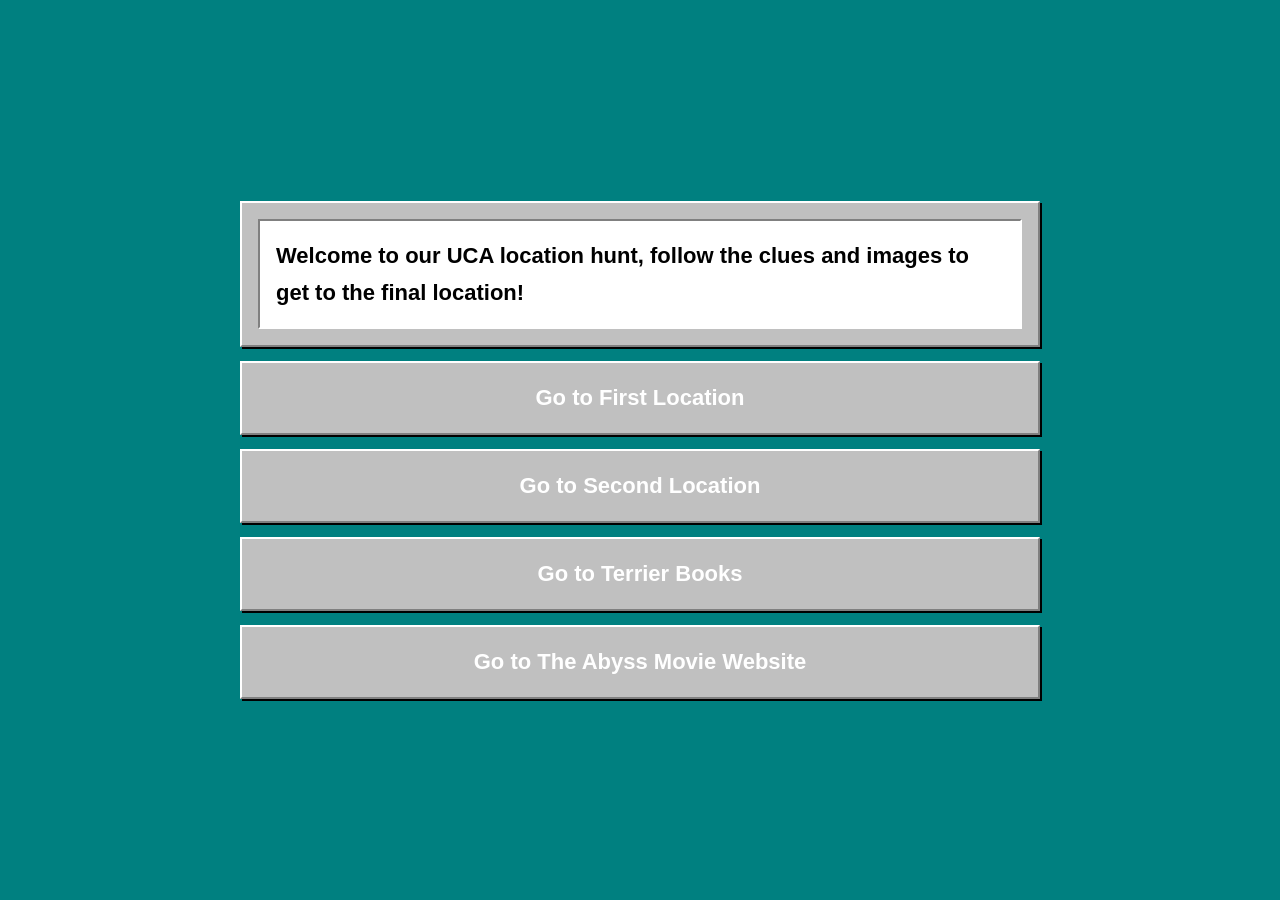
==== index.html @ 3e2f5559 "added button to the abyss" ====
<!DOCTYPE html>
<html lang="en">
<head>
  <meta charset="UTF-8">
  <meta name="viewport" content="width=device-width, initial-scale=1.0">
  <title>UCA Location Hunt</title>
  <style>
    * { box-sizing: border-box; margin: 0; padding: 0; }
    html, body {
      background-color: #008080;
      font-family: 'MS Sans Serif', Arial, sans-serif;
      color: #000;
      min-height: 100%;
      height: 100%;
      width: 100%;
    }
    body {
      display: flex;
      align-items: center;
      justify-content: center;
      min-height: 100vh;
      padding: 30px 20px;
    }
    .container {
      width: 100%;
      max-width: 600px;
      display: flex;
      flex-direction: column;
      gap: 14px;
    }
    .window {
      background: #c0c0c0;
      border-top: 2px solid #ffffff;
      border-left: 2px solid #ffffff;
      border-right: 2px solid #808080;
      border-bottom: 2px solid #808080;
      box-shadow: 2px 2px 0 #000;
      width: 100%;
    }
    .window-body { padding: 16px; }
    .inset-white {
      border-top: 2px solid #808080;
      border-left: 2px solid #808080;
      border-right: 2px solid #ffffff;
      border-bottom: 2px solid #ffffff;
      background: #ffffff;
      padding: 16px;
      font-size: 16px;
      line-height: 1.7;
      font-weight: bold;
    }
    a.win98-link {
      display: block;
      font-family: 'MS Sans Serif', Arial, sans-serif;
      font-size: 16px;
      font-weight: bold;
      color: #000;
      text-decoration: none;
      background: #c0c0c0;
      border-top: 2px solid #ffffff;
      border-left: 2px solid #ffffff;
      border-right: 2px solid #808080;
      border-bottom: 2px solid #808080;
      padding: 16px 20px;
      cursor: pointer;
      width: 100%;
      box-shadow: 2px 2px 0 #000;
      text-align: center;
    }
    a.win98-link:active {
      border-top: 2px solid #808080;
      border-left: 2px solid #808080;
      border-right: 2px solid #ffffff;
      border-bottom: 2px solid #ffffff;
      padding: 17px 19px 15px 21px;
    }
    @media (min-width: 601px) {
      .container { max-width: 800px; }
      .inset-white { font-size: 22px; }
      a.win98-link { font-size: 22px; padding: 22px 24px; }
    }
    @media (max-width: 600px) {
      body { align-items: flex-start; padding: 20px 16px; }
      .inset-white { font-size: 15px; }
      a.win98-link { font-size: 15px; padding: 18px 16px; }
    }
  </style>
</head>
<body>
<link href="style.css" rel="stylesheet" type="text/css" />
  <div class="container">
    <div class="window">
      <div class="window-body">
        <div class="inset-white">
          Welcome to our UCA location hunt, follow the clues and images to get to the final location!
        </div>
      </div>
    </div>
    <a class="win98-link" href="FirstLocation.html">Go to First Location</a>
    <a class="win98-link" href="SecondLocation.html">Go to Second Location</a>
    <a class="win98-link" href="TerrierBooks.html">Go to Terrier Books</a>
    <a class="win98-link" href="Abyss.html">Go to The Abyss Movie Website</a>
  </div>
</body>
</html>
---- style.css ----
html {
  background-color: black;
  height: 100%;
  width: 100%;

  .column {
    float: left;
    width: 30%;
    padding: 10px;
    height: 300px;
  }

  .midcolumn {
    margin: 0 auto;
    width: 30%;
    padding: 10px;
    max-width: 200px; /* making it small */
    height: 200px;
  }

  h1{
    color: white;
  }
  
  .smalltext {
    color: white;
    font-size: 20px;
    background-color: black;
  }

  .bigtext {
    color: white;
    font-size: 40px;
    background-color: black;
  }
  
  a:link {
    color: white;
  }

  a:hover {
    color: red;
  }

  a:visited {
    color: white;
  }
}
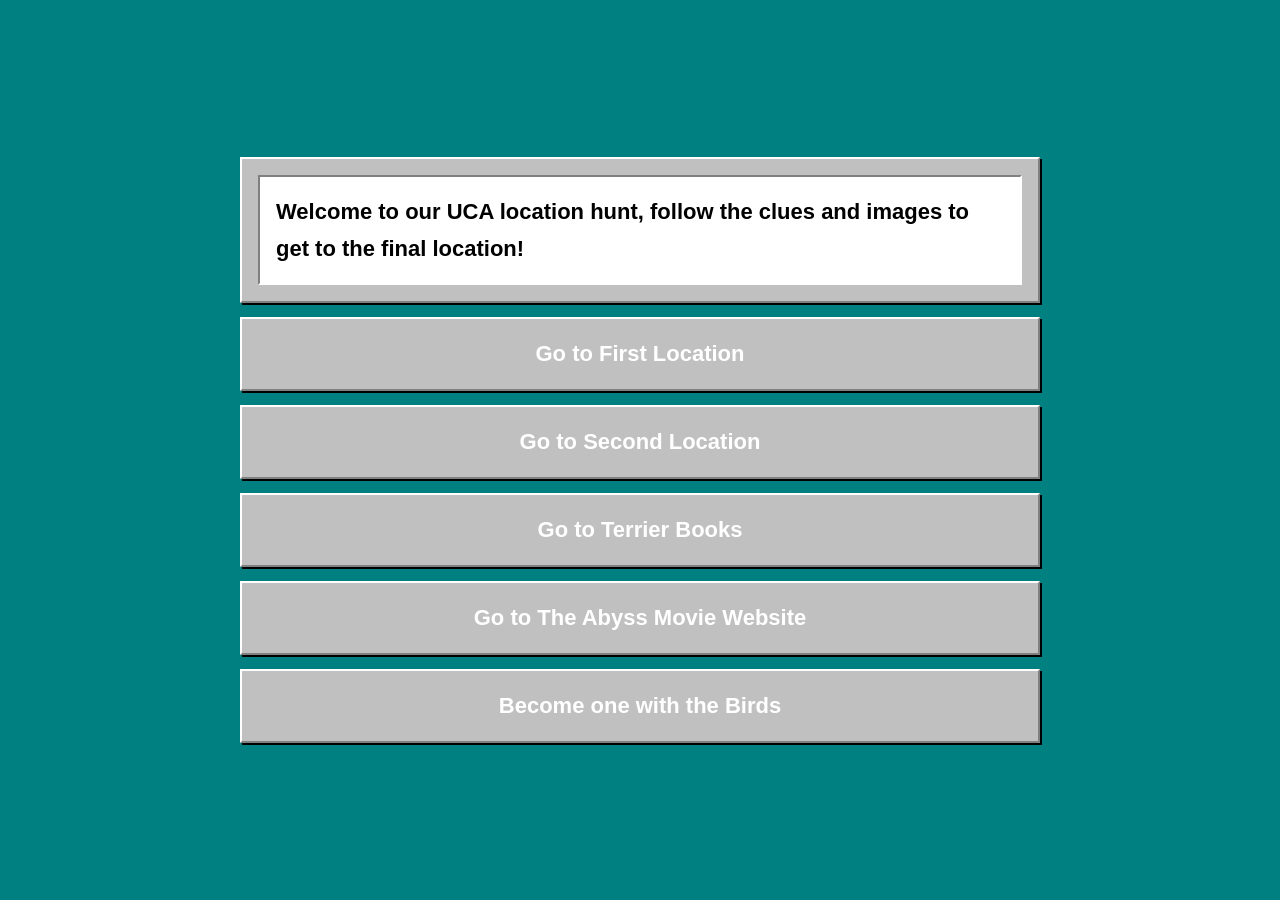
==== commit e9ea6d87: "Update index.html" ====
--- a/index.html
+++ b/index.html
@@ -100,6 +100,7 @@
     <a class="win98-link" href="SecondLocation.html">Go to Second Location</a>
     <a class="win98-link" href="TerrierBooks.html">Go to Terrier Books</a>
     <a class="win98-link" href="Abyss.html">Go to The Abyss Movie Website</a>
+    <a class="win98-link" href="BirdWatching.html">Become one with the Birds</a>
   </div>
 </body>
 </html>
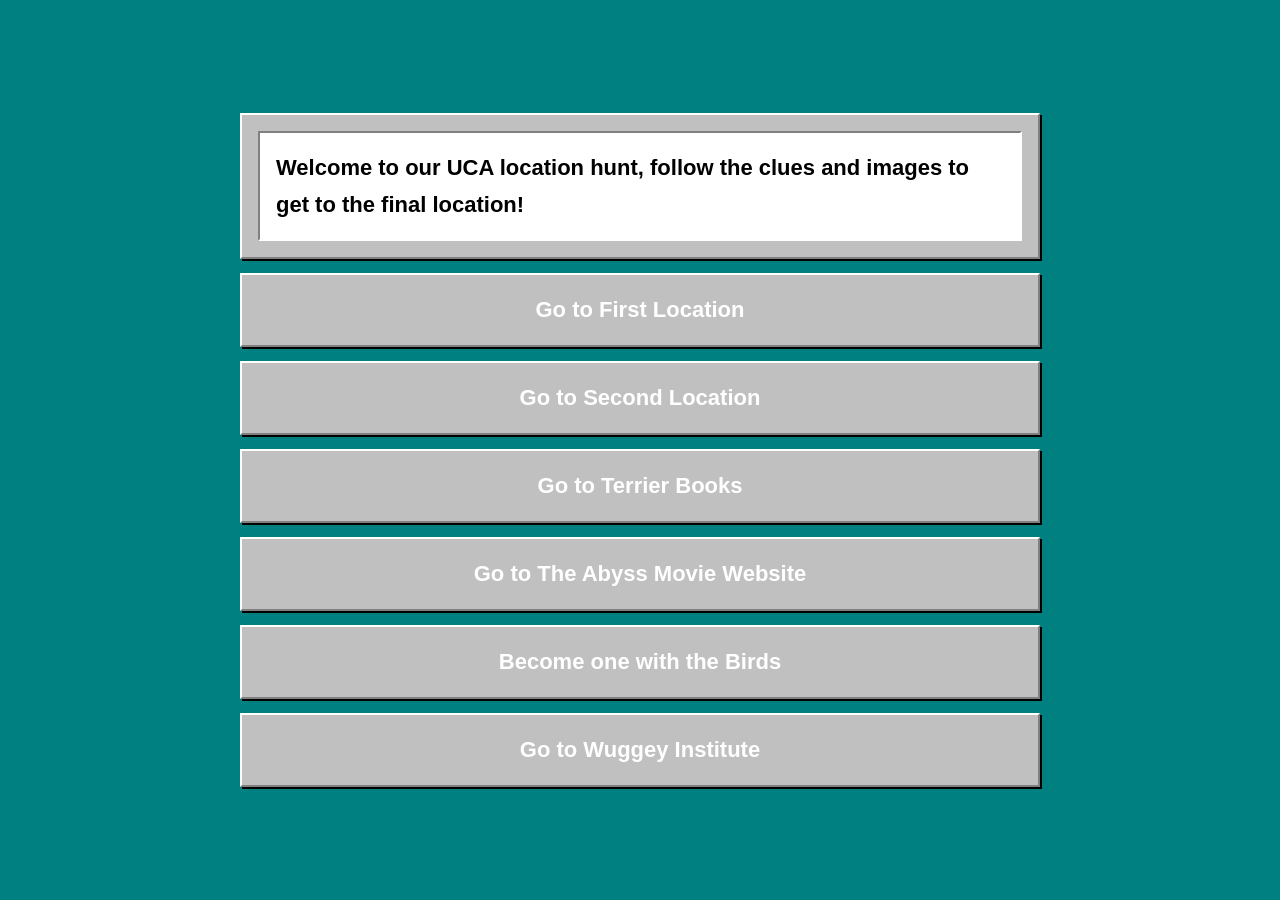
==== commit 59c9935b: "Update index.html" ====
--- a/index.html
+++ b/index.html
@@ -101,6 +101,7 @@
     <a class="win98-link" href="TerrierBooks.html">Go to Terrier Books</a>
     <a class="win98-link" href="Abyss.html">Go to The Abyss Movie Website</a>
     <a class="win98-link" href="BirdWatching.html">Become one with the Birds</a>
+    <a class="win98-link" href="WICC.html">Go to Wuggey Institute</a>
   </div>
 </body>
 </html>
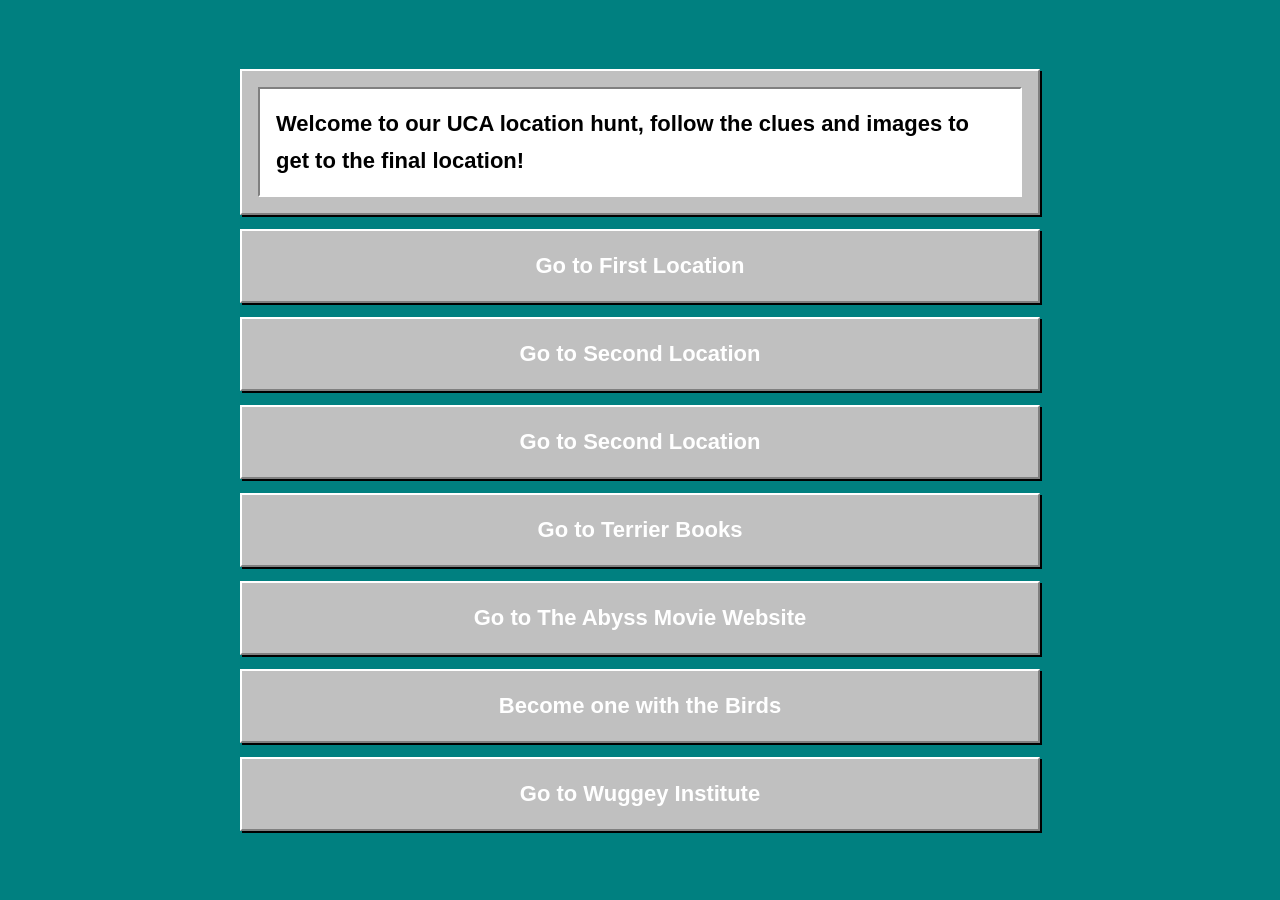
==== commit 3ace1f2a: "Add link to Third Location in index.html" ====
--- a/index.html
+++ b/index.html
@@ -98,6 +98,7 @@
     </div>
     <a class="win98-link" href="FirstLocation.html">Go to First Location</a>
     <a class="win98-link" href="SecondLocation.html">Go to Second Location</a>
+    <a class="win98-link" href="ThirdLocation.html">Go to Second Location</a>
     <a class="win98-link" href="TerrierBooks.html">Go to Terrier Books</a>
     <a class="win98-link" href="Abyss.html">Go to The Abyss Movie Website</a>
     <a class="win98-link" href="BirdWatching.html">Become one with the Birds</a>
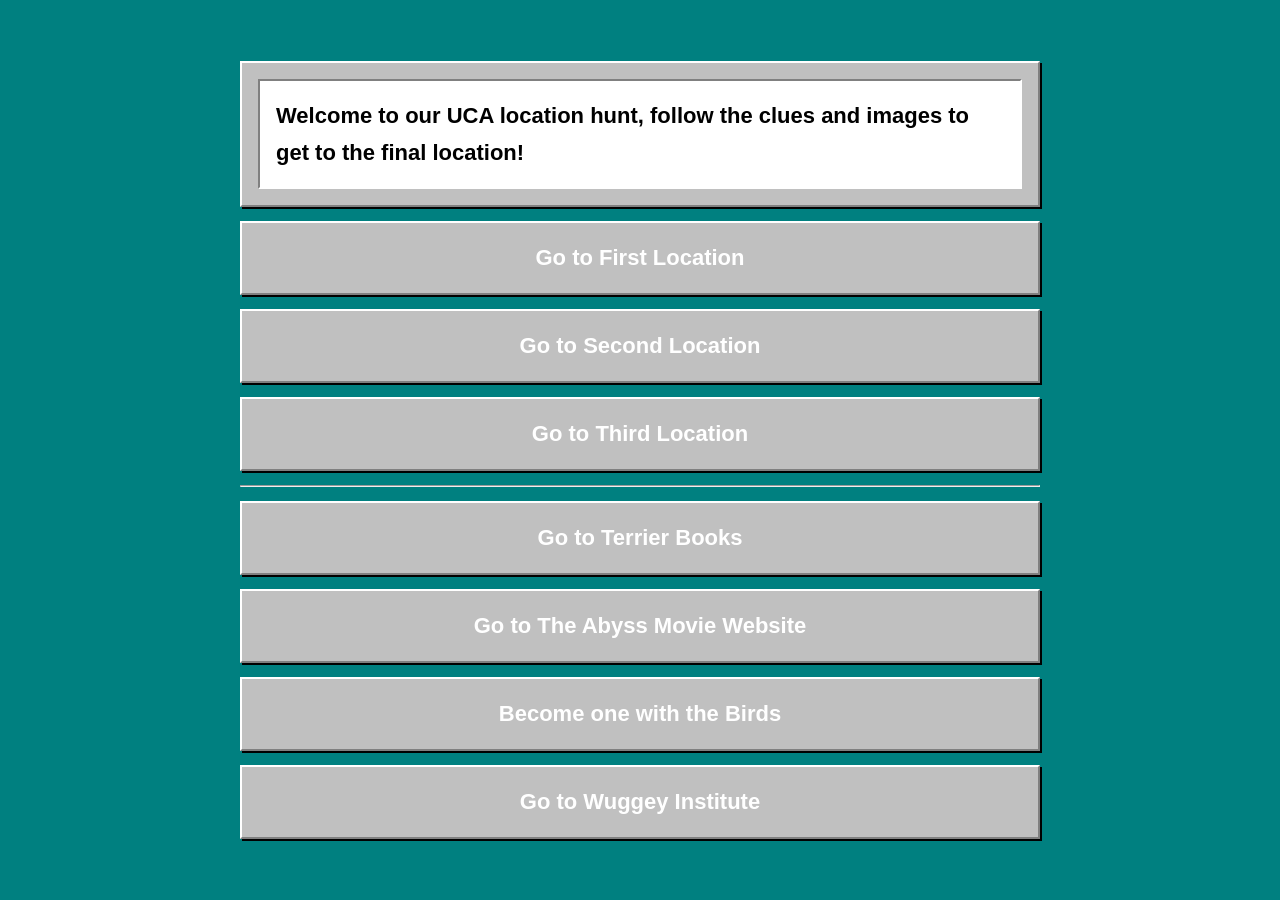
==== commit 546ee002: "Correct link text for ThirdLocation.html" ====
--- a/index.html
+++ b/index.html
@@ -98,7 +98,10 @@
     </div>
     <a class="win98-link" href="FirstLocation.html">Go to First Location</a>
     <a class="win98-link" href="SecondLocation.html">Go to Second Location</a>
-    <a class="win98-link" href="ThirdLocation.html">Go to Second Location</a>
+    <a class="win98-link" href="ThirdLocation.html">Go to Third Location</a>
+
+    <hr class="divider">
+    
     <a class="win98-link" href="TerrierBooks.html">Go to Terrier Books</a>
     <a class="win98-link" href="Abyss.html">Go to The Abyss Movie Website</a>
     <a class="win98-link" href="BirdWatching.html">Become one with the Birds</a>
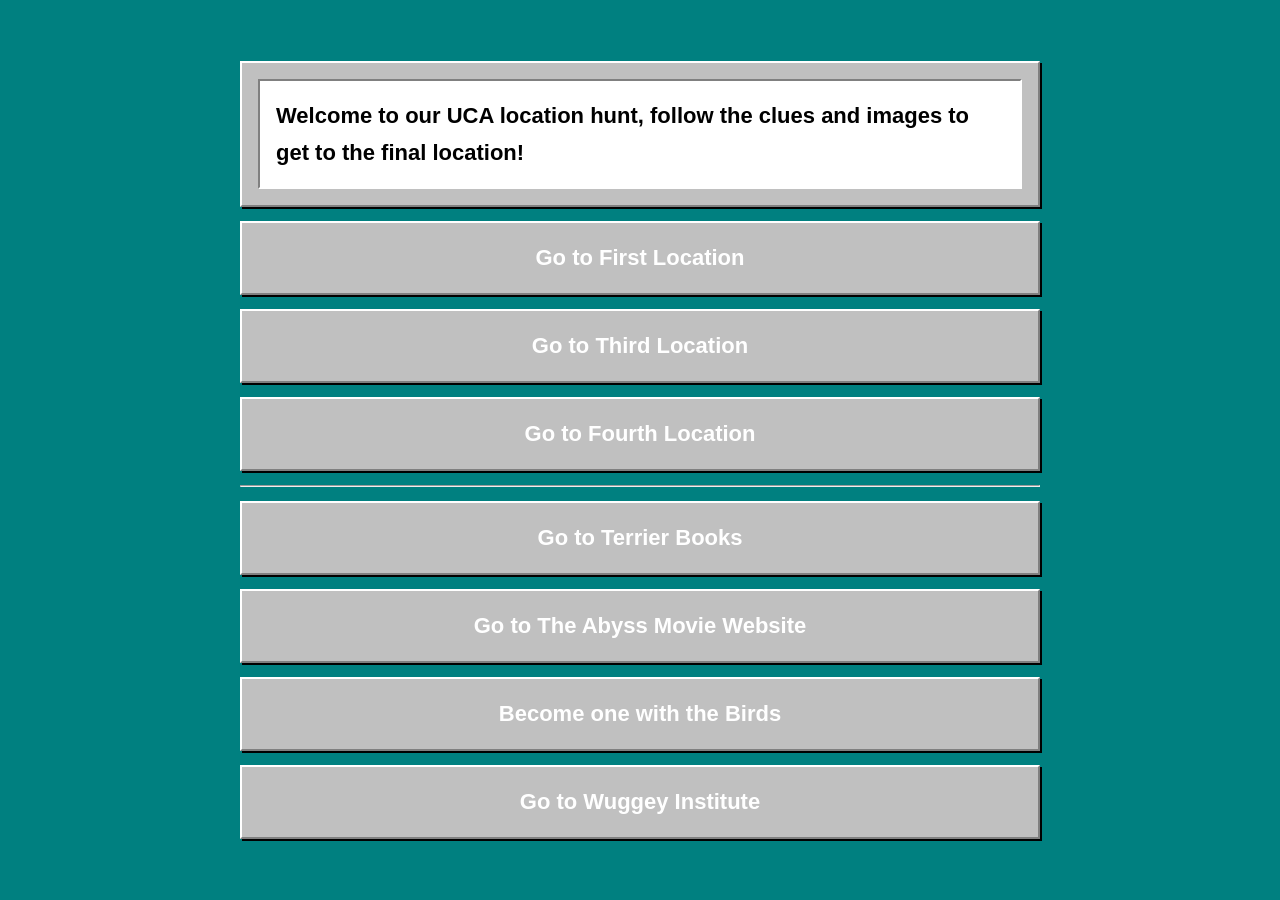
==== commit 33c22e08: "Update navigation links in index.html" ====
--- a/index.html
+++ b/index.html
@@ -97,9 +97,10 @@
       </div>
     </div>
     <a class="win98-link" href="FirstLocation.html">Go to First Location</a>
-    <a class="win98-link" href="SecondLocation.html">Go to Second Location</a>
+
     <a class="win98-link" href="ThirdLocation.html">Go to Third Location</a>
-
+    <a class="win98-link" href="FourthLocation.html">Go to Fourth Location</a>
+    
     <hr class="divider">
     
     <a class="win98-link" href="TerrierBooks.html">Go to Terrier Books</a>
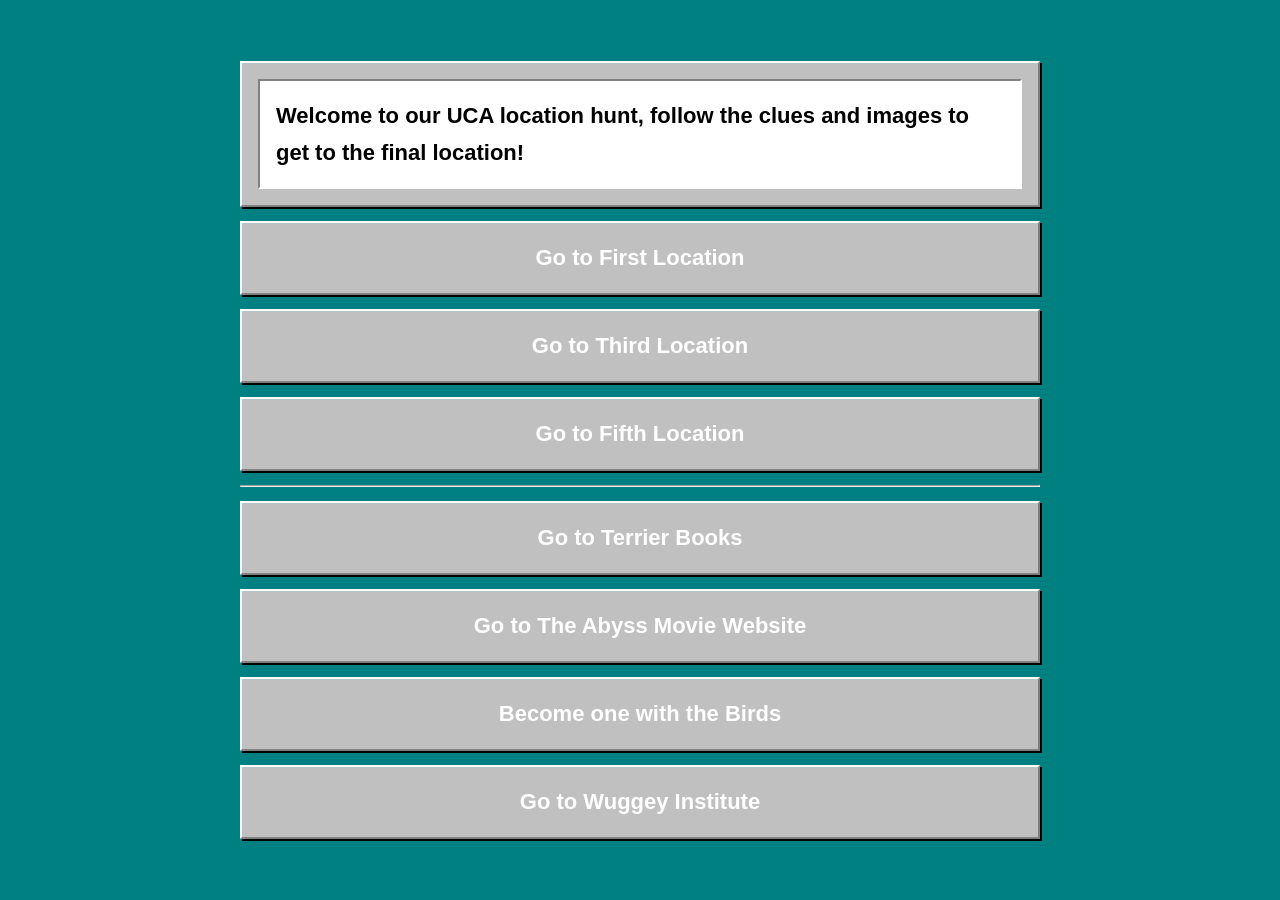
==== commit f81785dd: "Update index.html" ====
--- a/index.html
+++ b/index.html
@@ -99,7 +99,7 @@
     <a class="win98-link" href="FirstLocation.html">Go to First Location</a>
 
     <a class="win98-link" href="ThirdLocation.html">Go to Third Location</a>
-    <a class="win98-link" href="FourthLocation.html">Go to Fourth Location</a>
+    <a class="win98-link" href="FifthLocation.html">Go to Fifth Location</a>
     
     <hr class="divider">
     
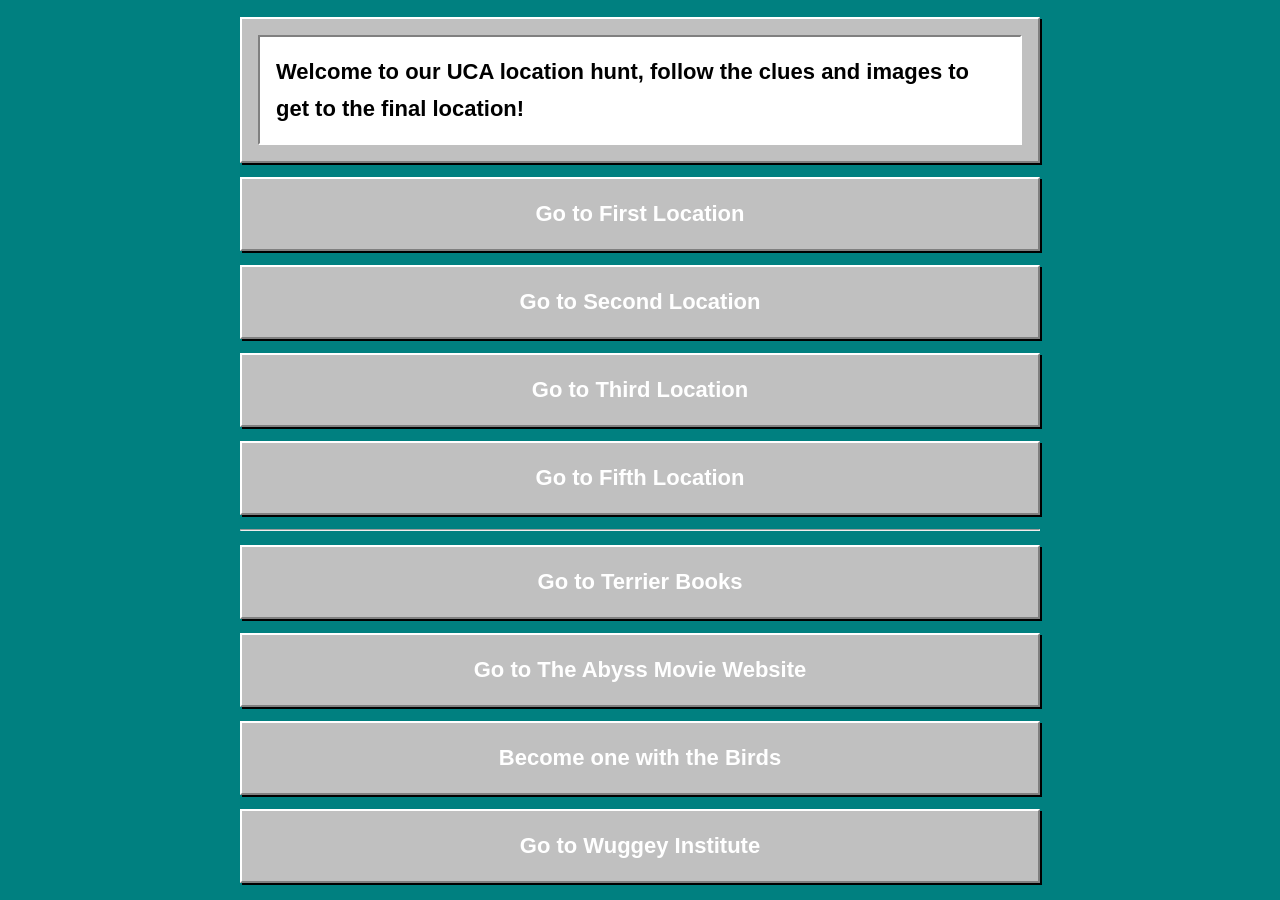
==== commit d6833136: "Add link to Second Location in index.html" ====
--- a/index.html
+++ b/index.html
@@ -97,7 +97,7 @@
       </div>
     </div>
     <a class="win98-link" href="FirstLocation.html">Go to First Location</a>
-
+    <a class="win98-link" href="SecondLocation.html">Go to Second Location</a>
     <a class="win98-link" href="ThirdLocation.html">Go to Third Location</a>
     <a class="win98-link" href="FifthLocation.html">Go to Fifth Location</a>
     
